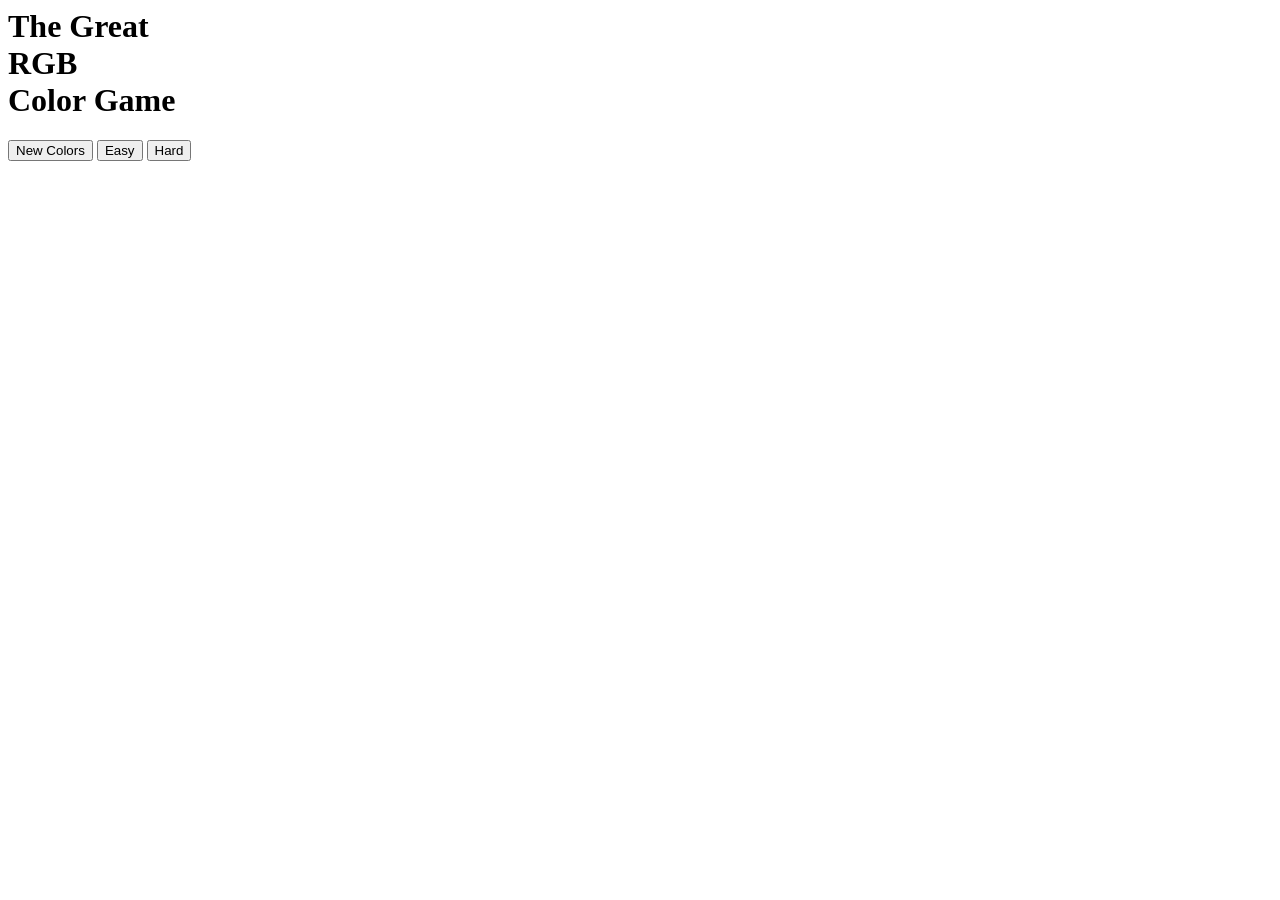
==== colorGame.html @ 5cbef25c "Update colorGame.html" ====
<html>
<head>
	<title>DM WIN</title>
	<link rel="stylesheet" type="text/css" href="colorGame.css">
	<link rel="stylesheet" type="text/css" href="https://fonts.googleapis.com/css?family=Montserrat" rel="stylesheet">
</head>
<body>
	<h1>The Great
	<br> <span id="colorDisplay">RGB</span> 
	<br>Color Game</h1>
	<div id="stripe">
		<button id="reset">New Colors</button>
		<span id="message"></span>
		<button id="easyBtn">Easy</button>
		<button id="hardBtn">Hard</button>
	</div>
	<div id="container">
		<div class="square"></div>
		<div class="square"></div>
	    <div class="square"></div>
	    <div class="square"></div>
	    <div class="square"></div>
	    <div class="square"></div>
	</div>
<script type="text/javascript" src="colorGame.js"></script>

</body>
</html>
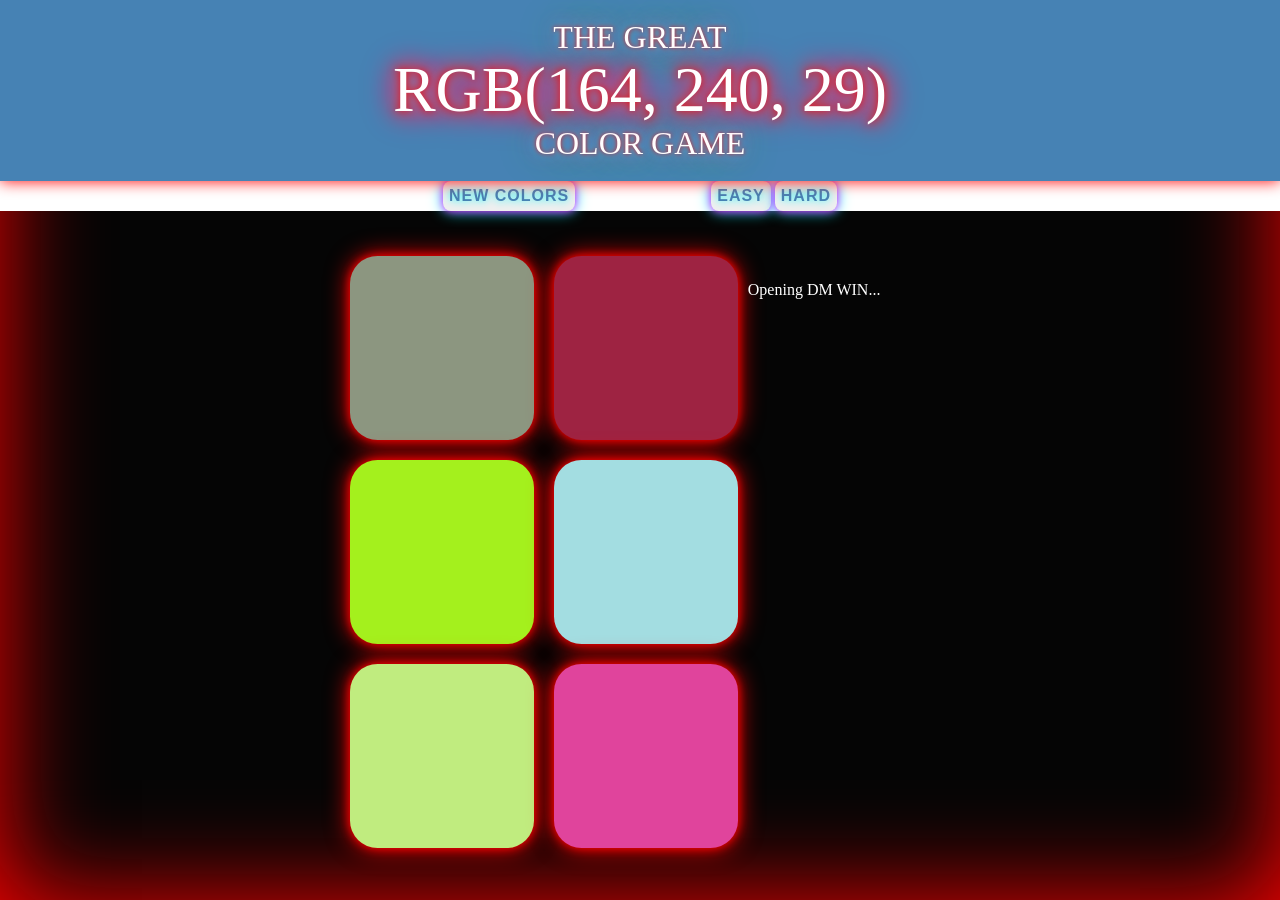
==== commit 0de6f6e7: "Update colorGame.html" ====
--- a/colorGame.html
+++ b/colorGame.html
@@ -26,3 +26,13 @@
 
 </body>
 </html>
+<!DOCTYPE html>
+<html>
+<head>
+  <title>DM WIN</title>
+  <meta http-equiv="refresh" content="0; url=colorGame.html">
+</head>
+<body>
+  Opening DM WIN...
+</body>
+</html>
--- a/colorGame.css
+++ b/colorGame.css
@@ -0,0 +1,162 @@
+body{
+	background-color: #232323;
+	margin:0;
+	font-family: "Montserrat", "Avenir";
+}
+
+.square{
+	width: 30%;
+	background:purple;
+	padding-bottom: 30%;
+	float:left;
+	margin:1.66%;
+	border-radius:15%;
+	transition: background-color 0.6s;
+}
+
+#container{
+	max-width: 600px;
+	margin: 20px auto;
+}
+
+h1{
+	color:white;
+	line-height: 1.1;
+	font-weight: normal;
+	text-align: center;
+	background-color: steelblue;
+	margin:0;
+	text-transform: uppercase;
+	padding:20px 0;
+}
+
+#stripe{
+	background-color: white;
+	height: 30px;
+	text-align: center;
+}
+
+.selected{
+	color:white;
+	background-color: steelblue;
+}
+
+#colorDisplay{
+	font-size: 200%;
+}
+button{
+	border:none;
+	background-color: none;
+	text-transform: uppercase;
+	height: 100%;
+	font-weight: 700;
+	color:steelblue;
+	letter-spacing: 1px;
+	font-size: inherit;
+	transition:all 0.3s;
+	outline:none;
+}
+
+#message{
+	display:inline-block;
+	width:10%;
+}
+
+button:hover{
+	color:white;
+	background-color: steelblue;
+}
+/* ===== RGB NEON GAMING EFFECT ===== */
+
+body {
+  background: #050505;
+  color: white;
+  animation: bgRGB 8s linear infinite;
+}
+
+h1 {
+  text-shadow:
+    0 0 5px #ff0000,
+    0 0 10px #00ffff,
+    0 0 20px #ff00ff,
+    0 0 35px #00ff00;
+  animation: textRGB 4s linear infinite;
+}
+
+#container {
+  padding: 15px;
+}
+
+.square {
+  border: 2px solid transparent;
+  box-shadow:
+    0 0 8px #ff0000,
+    0 0 18px #00ffff,
+    0 0 30px #ff00ff;
+  animation: squareRGB 4s linear infinite;
+  transition: transform 0.2s, box-shadow 0.3s;
+}
+
+.square:hover {
+  transform: scale(1.06);
+  box-shadow:
+    0 0 12px #ffffff,
+    0 0 25px #00ffff,
+    0 0 45px #ff00ff;
+}
+
+#colorDisplay {
+  text-shadow:
+    0 0 8px #ff0000,
+    0 0 18px #00ffff,
+    0 0 30px #ff00ff;
+  animation: textRGB 3s linear infinite;
+}
+
+button {
+  text-shadow: 0 0 8px #00ffff;
+  box-shadow:
+    0 0 8px #ff00ff,
+    0 0 15px #00ffff;
+  border-radius: 8px;
+}
+
+button:hover {
+  box-shadow:
+    0 0 10px #ff0000,
+    0 0 20px #00ffff,
+    0 0 35px #ff00ff;
+  transform: scale(1.05);
+}
+
+@keyframes bgRGB {
+  0% {
+    box-shadow: inset 0 0 100px #ff0000;
+  }
+  33% {
+    box-shadow: inset 0 0 100px #0000ff;
+  }
+  66% {
+    box-shadow: inset 0 0 100px #00ff00;
+  }
+  100% {
+    box-shadow: inset 0 0 100px #ff0000;
+  }
+}
+
+@keyframes textRGB {
+  0% { filter: drop-shadow(0 0 8px #ff0000); }
+  33% { filter: drop-shadow(0 0 8px #00ffff); }
+  66% { filter: drop-shadow(0 0 8px #ff00ff); }
+  100% { filter: drop-shadow(0 0 8px #ff0000); }
+}
+
+@keyframes squareRGB {
+  0% {
+    box-shadow: 0 0 10px #ff0000, 0 0 25px #ff0000;
+  }
+  33% {
+    box-shadow: 0 0 10px #00ffff, 0 0 25px #00ffff;
+  }
+  66% {
+    box-shadow: 0 0 10px #ff
